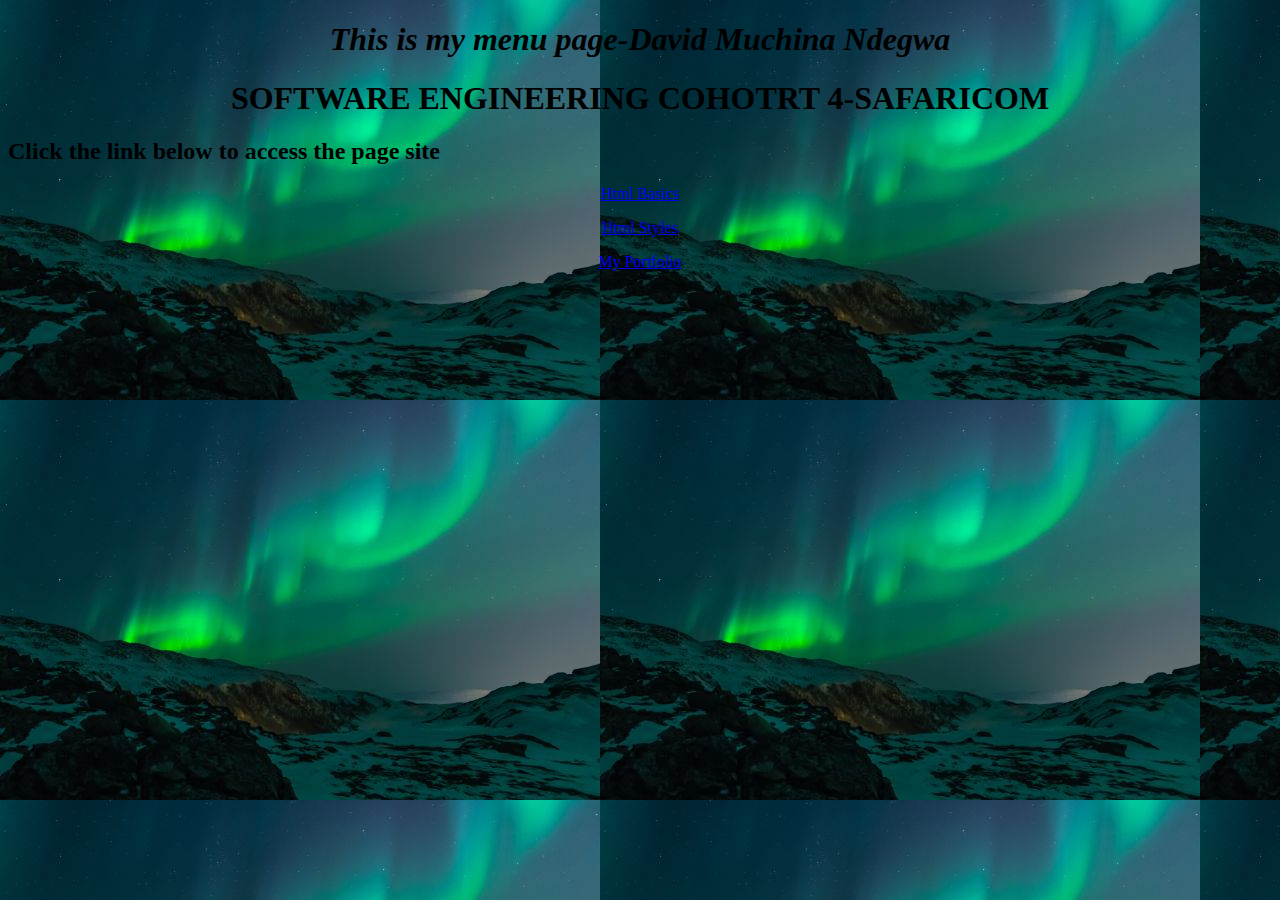
==== index.html @ 1077ea79 "added division" ====
<!DOCTYPE html>
<html lang="en">
<head>
<title>This is my index page</title>

</head>
<body background="img_lights.jpg">
    <h1><i><center>This is my menu page-David Muchina Ndegwa</i></center></h1>
    <h1><center>SOFTWARE ENGINEERING COHOTRT 4-SAFARICOM</center></h1>
    <div id = "content" align = "left" >
         <h2>Click the link below to access the page site</h2>
        </div>
<div id = "menu" align = "middle" >
    <p><a href="firstproject.html">Html Basics </a></p>
    <p><a href="styling.html">Html Styles </a></p>
    <p><a href="myportfolio.html">My Portfolio </a></p> 
</div>
</body>
</html>
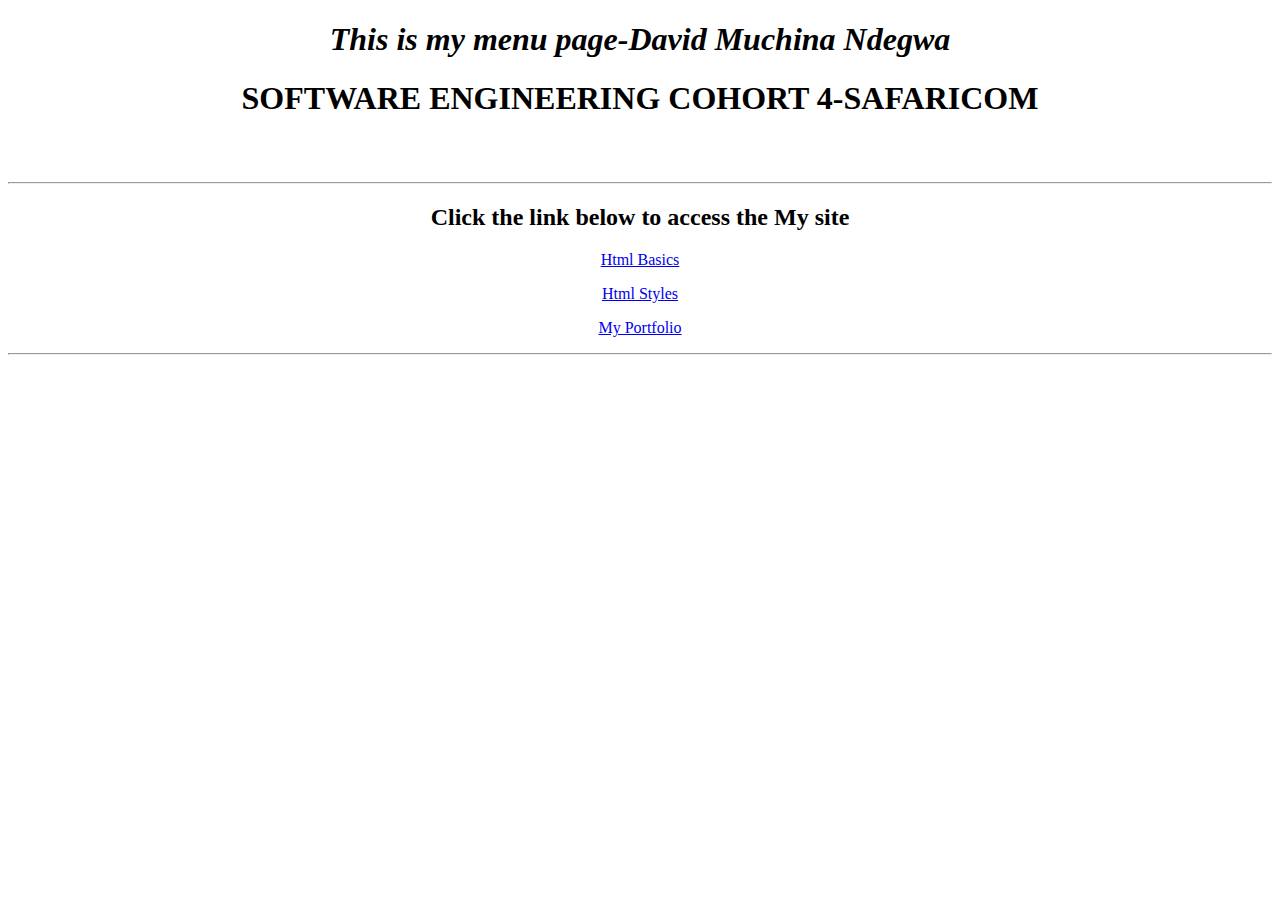
==== commit f6fcfc9a: "added list sample" ====
--- a/index.html
+++ b/index.html
@@ -4,16 +4,19 @@
 <title>This is my index page</title>
 
 </head>
-<body background="img_lights.jpg">
+<body background="">
     <h1><i><center>This is my menu page-David Muchina Ndegwa</i></center></h1>
-    <h1><center>SOFTWARE ENGINEERING COHOTRT 4-SAFARICOM</center></h1>
-    <div id = "content" align = "left" >
-         <h2>Click the link below to access the page site</h2>
+    <h1><center>SOFTWARE ENGINEERING COHORT 4-SAFARICOM</center></h1>
+    <br></br> 
+    <hr>
+    <div id = "content" align = "center" >
+         <h2>Click the link below to access the My site</h2>
         </div>
 <div id = "menu" align = "middle" >
     <p><a href="firstproject.html">Html Basics </a></p>
     <p><a href="styling.html">Html Styles </a></p>
     <p><a href="myportfolio.html">My Portfolio </a></p> 
 </div>
+<hr>
 </body>
 </html>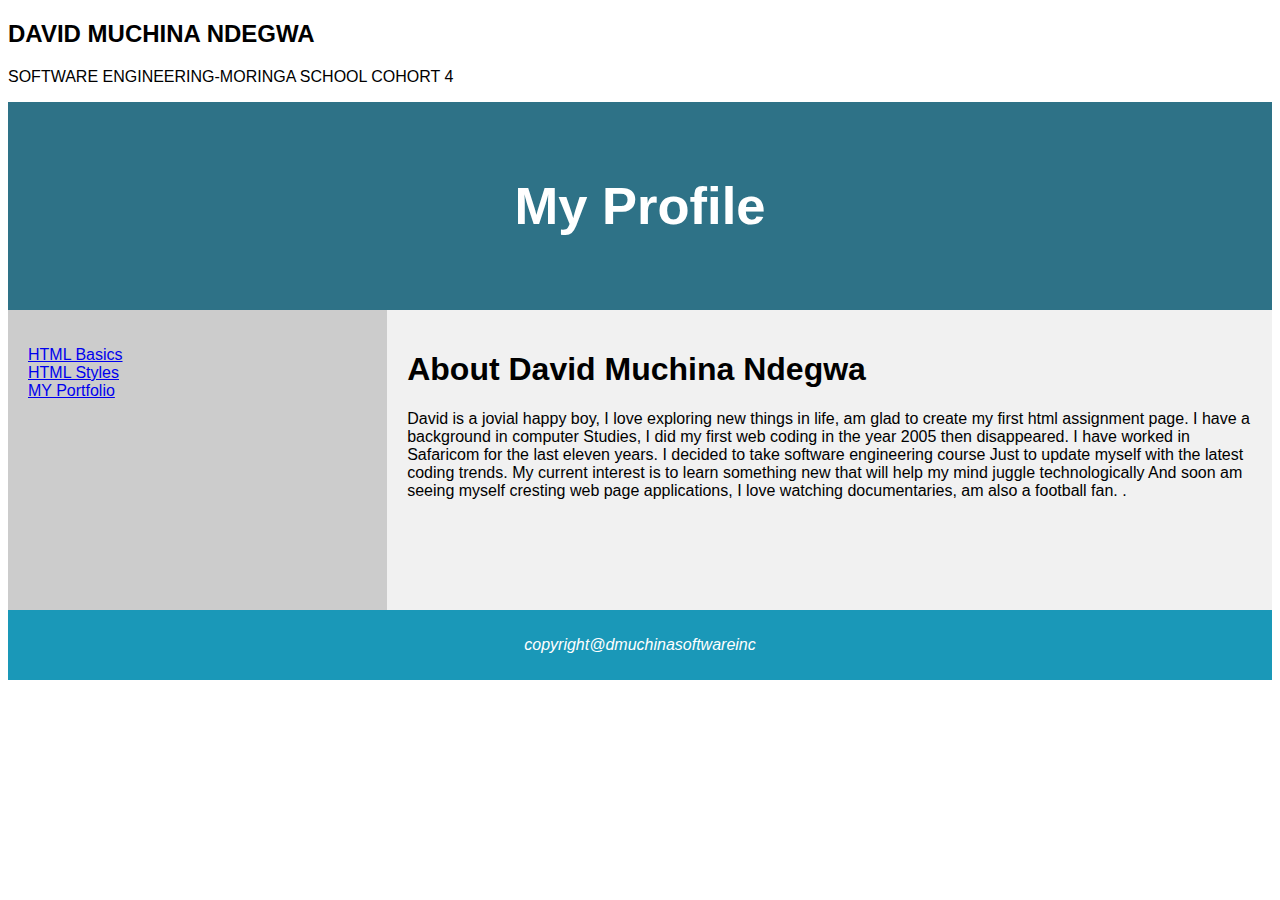
==== commit a350722a: "formarted index page" ====
--- a/index.html
+++ b/index.html
@@ -1,22 +1,124 @@
 <!DOCTYPE html>
 <html lang="en">
+
 <head>
-<title>This is my index page</title>
+    <title>This is my index page</title>
 
 </head>
-<body background="">
-    <h1><i><center>This is my menu page-David Muchina Ndegwa</i></center></h1>
-    <h1><center>SOFTWARE ENGINEERING COHORT 4-SAFARICOM</center></h1>
-    <br></br> 
-    <hr>
-    <div id = "content" align = "center" >
-         <h2>Click the link below to access the My site</h2>
-        </div>
-<div id = "menu" align = "middle" >
-    <p><a href="firstproject.html">Html Basics </a></p>
-    <p><a href="styling.html">Html Styles </a></p>
-    <p><a href="myportfolio.html">My Portfolio </a></p> 
-</div>
-<hr>
-</body>
+
+<body>
+    <meta charset="utf-8">
+    <meta name="viewport" content="width=device-width, initial-scale=1">
+    <style>
+        * {
+            box-sizing: border-box;
+        }
+
+        body {
+            font-family: Arial, Helvetica, sans-serif;
+        }
+
+        /* Style the header */
+        header {
+            background-color: rgb(46, 114, 135);
+            padding: 30px;
+            text-align: center;
+            font-size: 35px;
+            color: white;
+        }
+
+        /* Create two columns/boxes that floats next to each other */
+        nav {
+            float: left;
+            width: 30%;
+            height: 300px;
+            /* only for demonstration, should be removed */
+            background: #ccc;
+            padding: 20px;
+        }
+
+        /* Style the list inside the menu */
+        nav ul {
+            list-style-type: none;
+            padding: 0;
+        }
+
+        article {
+            float: left;
+            padding: 20px;
+            width: 70%;
+            background-color: #f1f1f1;
+            height: 300px;
+            /* only for demonstration, should be removed */
+        }
+
+        /* Clear floats after the columns */
+        section::after {
+            content: "";
+            display: table;
+            clear: both;
+        }
+
+        /* Style the footer */
+        footer {
+            background-color: rgb(26, 152, 184);
+            padding: 10px;
+            text-align: center;
+            color: white;
+        }
+
+        /* Responsive layout - makes the two columns/boxes stack on top of each other instead of next to each other, on small screens */
+        @media (max-width: 600px) {
+
+            nav,
+            article {
+                width: 100%;
+                height: auto;
+            }
+
+            Paragraph {
+                font-family: 'Franklin Gothic Medium', 'Arial Narrow', Arial, sans-serif;
+                font-size: large;
+            }
+        }
+    </style>
+    </head>
+
+    <body>
+
+        <h2>DAVID MUCHINA NDEGWA</h2>
+        <p>SOFTWARE ENGINEERING-MORINGA SCHOOL COHORT 4</p>
+          <header>
+            <h2>My Profile</h2>
+        </header>
+
+        <section>
+            <nav>
+                <ul>
+                    <li><a href="firstproject.html">HTML Basics</a></li>
+                    <li><a href="styling.html">HTML Styles</a></li>
+                    <li><a href="myportfolio.html">MY Portfolio</a></li>
+                </ul>
+            </nav>
+
+            <article>
+                <h1>About David Muchina Ndegwa</h1>
+                <p>David is a jovial happy boy, I love exploring new things in life, am glad to create my first html
+                    assignment page.
+                    I have a background in computer Studies, I did my first web coding in the year 2005 then
+                    disappeared.
+                    I have worked in Safaricom for the last eleven years. I decided to take software engineering course
+                    Just to update myself with the latest coding trends.
+                    My current interest is to learn something new that will help my mind juggle technologically
+                    And soon am seeing myself cresting web page applications, I love watching documentaries, am also a
+                    football fan.
+                    .</p>
+            </article>
+        </section>
+
+        <footer>
+            <p><i>copyright@dmuchinasoftwareinc</i></p>
+        </footer>
+    </body>
+
 </html>